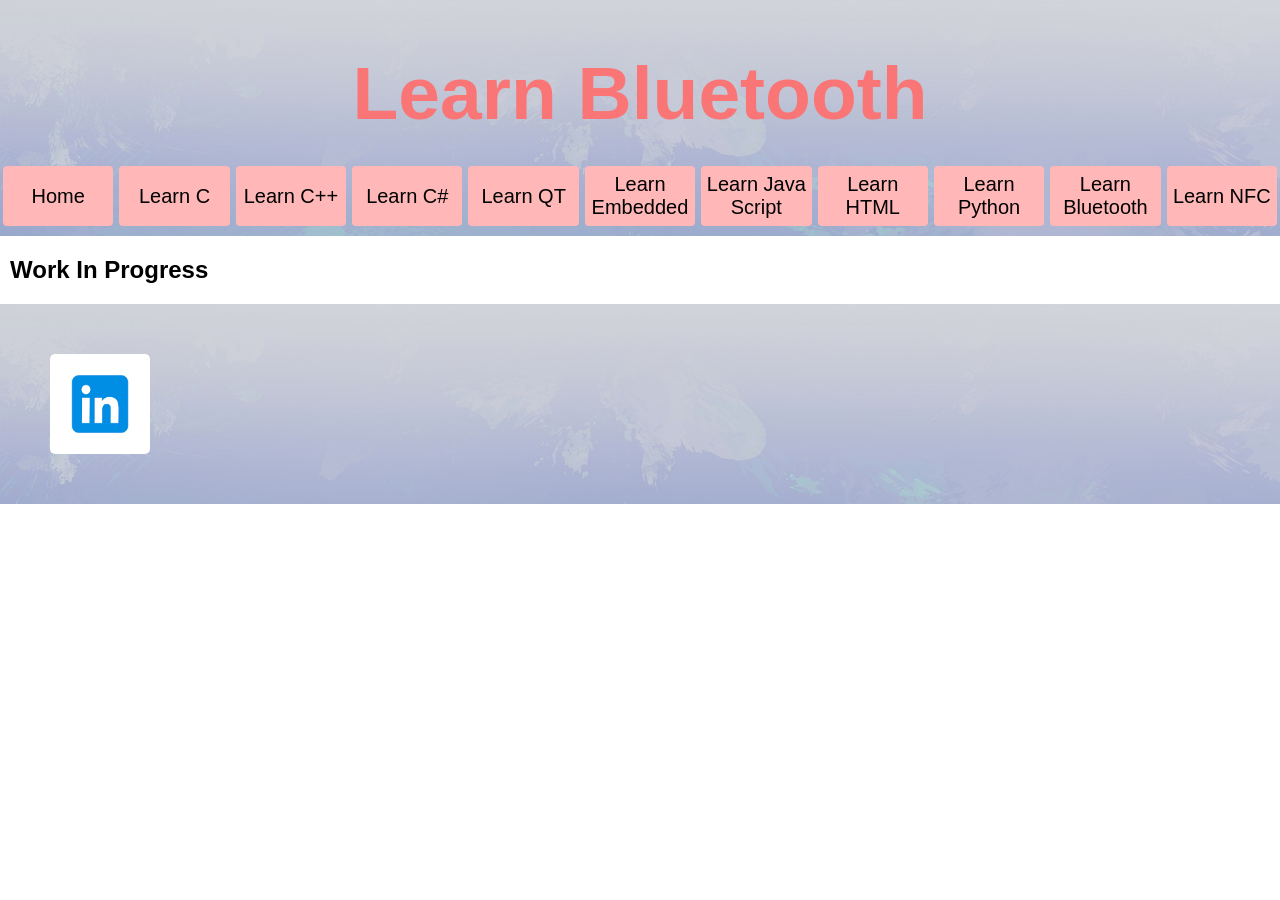
==== Bluetooth.html @ 8a54d1c8 "Set up other pages, added footer" ====
<html>
    <head>
    <title>My Study Plan</title>
    <link rel="stylesheet" href="design/style.css">
    </head>

    <body>
        <header>
        <h1 class="title">Learn Bluetooth</h1>
        <nav class="navigation_bar">
            <a href="index.html" class="header_buttons"> Home </a>
            <a href="C.html" class="header_buttons"> Learn C </a>
            <a href="C++.html" class="header_buttons"> Learn C++ </a>
            <a href="CSharp.html" class="header_buttons"> Learn C# </a>
            <a href="QT.html" class="header_buttons"> Learn QT </a>
            <a href="Embedded.html" class="header_buttons"> Learn Embedded</a>
            <a href="JavaScript.html" class="header_buttons"> Learn Java Script </a>
            <a href="HTML.html" class="header_buttons"> Learn HTML </a>
            <a href="Python.html" class="header_buttons"> Learn Python </a>
            <a href="Bluetooth.html" class="header_buttons"> Learn Bluetooth </a>
            <a href="NFC.html" class="header_buttons"> Learn NFC </a>
        </nav>
        </header>

        <section>
            <h1 class="page_title">Work In Progress</h1>
        </section>

        <footer>
            <section>
                <a href="https://uk.linkedin.com/in/hannah-arnold-848b372a7" target="_blank"><img src="design/linkedin-logo.avif" class="LinkedIn" alt="My LinkedIn Page"/></a>
            </section>
        </footer>
    </body>
</html>
---- design/style.css ----
/*HTML page content styling*/
.checklist
{
    margin-left: 200px;
    margin-top: 0px;
    font-size: 16px;
    text-align: left;
}
.html_fig
{
    width: 1219px;
    margin: auto;
    margin-bottom: 50px;
}
.html_image
{
    width: 1219px;
    height: 600px;

    border-style: solid;
    border-radius: 5px;
    border-width: 1px;
    border-color: black;

    display: block;
    margin-left: auto;
    margin-right: auto;
    margin-bottom: 10px;
}
/*Progress bar*/
*,
*:after,
*:before {
  margin: 0;
  padding: 0;
  box-sizing: border-box;
  font-family: Arial;
}
/* Form Progress */

.progress {

  margin: 20px auto;
  text-align: center;
  padding-bottom: 80px;
}
.progress .circle,
.progress .bar {
  display: inline-block;
  background: #fff;
  width: 40px;
  height: 40px;
  border-radius: 40px;
  border: 1px solid #d5d5da;
  vertical-align:top;
}
.progress .bar {
  position: relative;
  width: 80px;
  height: 6px;
  margin: 0 -5px 17px -5px;
  border-left: none;
  border-right: none;
  border-radius: 0;
  top:16px;
  vertical-align:top
}
.progress .circle .label {
  display: inline-block;
  width: 32px;
  height: 32px;
  line-height: 32px;
  border-radius: 32px;
  margin-top: 3px;
  color: #b5b5ba;
  font-size: 17px;
}
.progress .circle .title {
  color: #b5b5ba;
  font-size: 13px;
  line-height: 18px;
  margin-left: -30px;
  display: block;
  width: 100px;
  margin-top: 5px;
}
/* Done / Active */

.progress .bar.done,
.progress .circle.done {
  background: #eee;
}
.progress .bar.active {
  background: linear-gradient(to right, #EEE 40%, #FFF 60%);
}
.progress .circle.done .label {
  color: #FFF;
  background: rgb(250, 118, 118);
  box-shadow: inset 0 0 2px rgba(0, 0, 0, .2);
}
.progress .circle.done .title {
  color: #444;
}
.progress .circle.active .label {
  color: #FFF;
  background: rgb(157, 174, 204);
  box-shadow: inset 0 0 2px rgba(0, 0, 0, .2);
}
.progress .circle.active .title {
  color: rgb(157, 174, 204);
}


/* Home page content styling */
.profile_pic
{
    width: 175px;
    height: 209px;
    float: right;
    margin-left: 50px;
}

/* Home page title styling */
.subtitle
{
    text-align: left;
    margin-left: 100px;
    margin-bottom: 20px;
    margin-top: 20px;
}

.page_title
{
    text-align: left;
    margin-left: 10px;
    margin-bottom: 20px;
    margin-top: 20px;
}


/* general styling */
.general_text
{
    margin: 10px;
    margin-top: 0px;
    font-size: 16px;
    text-align: left;
}

.solid {
    margin-left: 300px;
    margin-right: 300px;
    color: rgb(255, 183, 183);

}

.header_buttons
{
    background: rgb(255, 183, 183);
    color: rgb(0, 0, 0);

    width: 250px; 
    height: 60px;
    font-size: 20px;
    margin: 5px 3px;
    border-radius: 4px;
    text-decoration: none;

    text-align: center;
    vertical-align:middle;
    display: inline-block;

    display: flex;
    flex-direction: column;
    justify-content: center;
    
}

.title
{
    font-family: Arial;
    font-size: 75px;
    color: rgb(250, 118, 118);
    text-align: center;
    margin-top: 50px;

}

.navigation_bar
{
    display: flex;
    justify-content: center;
    margin-top: 25px;
    margin-bottom: 5px;
}

.LinkedIn
{
    height: 100px;
    width: 100px;
    border-radius: 5px;
    margin: 50px;
}

header
{
    font-family: Arial;
    font-size: 20px;

    background-image: url('background.jpg');
    background-size: cover;

    display: flex;
    flex-direction: column;
    justify-content: center;
}

body 
{ 
    color: rgb(0, 0, 0);
    background: rgb(255, 255, 255);
    margin: 0px;
}

footer
{
    min-height: 150px;
    background-image: url('background.jpg');
    background-size: cover;
}
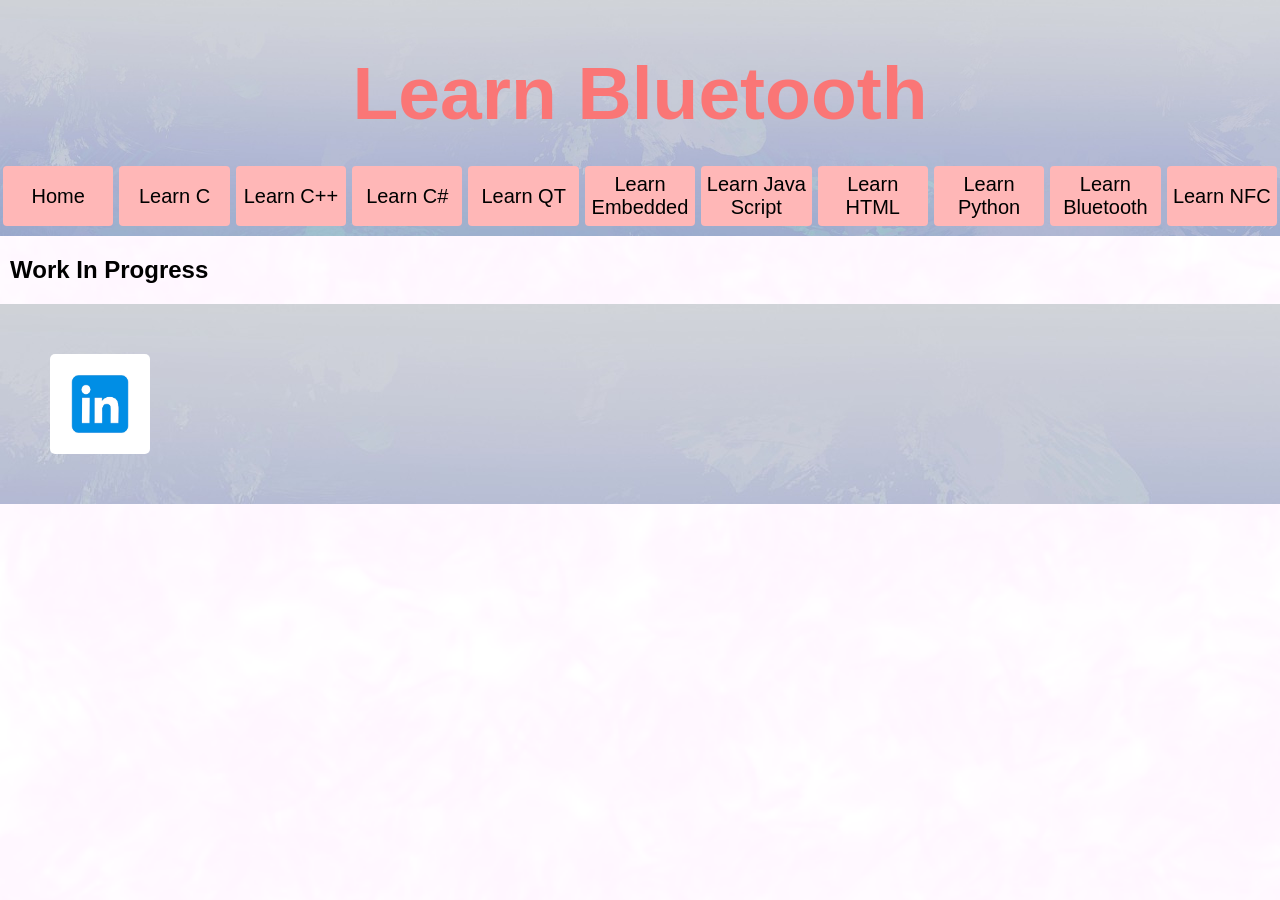
==== commit 710f0855: "added welcome page before home page" ====
--- a/Bluetooth.html
+++ b/Bluetooth.html
@@ -1,6 +1,6 @@
 <html>
     <head>
-    <title>My Study Plan</title>
+    <title>Learn Bluetooth</title>
     <link rel="stylesheet" href="design/style.css">
     </head>
 
@@ -8,7 +8,7 @@
         <header>
         <h1 class="title">Learn Bluetooth</h1>
         <nav class="navigation_bar">
-            <a href="index.html" class="header_buttons"> Home </a>
+            <a href="Home.html" class="header_buttons"> Home </a>
             <a href="C.html" class="header_buttons"> Learn C </a>
             <a href="C++.html" class="header_buttons"> Learn C++ </a>
             <a href="CSharp.html" class="header_buttons"> Learn C# </a>
--- a/design/style.css
+++ b/design/style.css
@@ -1,3 +1,22 @@
+/*References*/
+.reference
+{
+  text-align: center;
+}
+.reference_buttons
+{
+  text-align: center;
+  margin-top: 0px;
+  height: auto;
+  width: auto;
+
+    display: block;
+    margin-left: auto;
+    margin-right: auto;
+
+
+}
+
 /*HTML page content styling*/
 .checklist
 {
@@ -27,7 +46,18 @@
     margin-right: auto;
     margin-bottom: 10px;
 }
-/*Progress bar*/
+
+.mindmap
+{
+    width: 1200px;
+    height: 475px;
+    
+    display: block;
+    margin-left: auto;
+    margin-right: auto;
+    margin-bottom: 10px;
+}
+/*Progress bar (see reference)*/
 *,
 *:after,
 *:before {
@@ -215,16 +245,19 @@
     justify-content: center;
 }
 
-body 
-{ 
-    color: rgb(0, 0, 0);
-    background: rgb(255, 255, 255);
-    margin: 0px;
+body
+{
+    margin: 0;
+
+    background-image: url('cloud_background.png');
+    background-size: cover;
+    background-attachment: fixed;
+    background-position: center;
 }
 
 footer
 {
     min-height: 150px;
     background-image: url('background.jpg');
-    background-size: cover;
+    background-size: auto;
 }
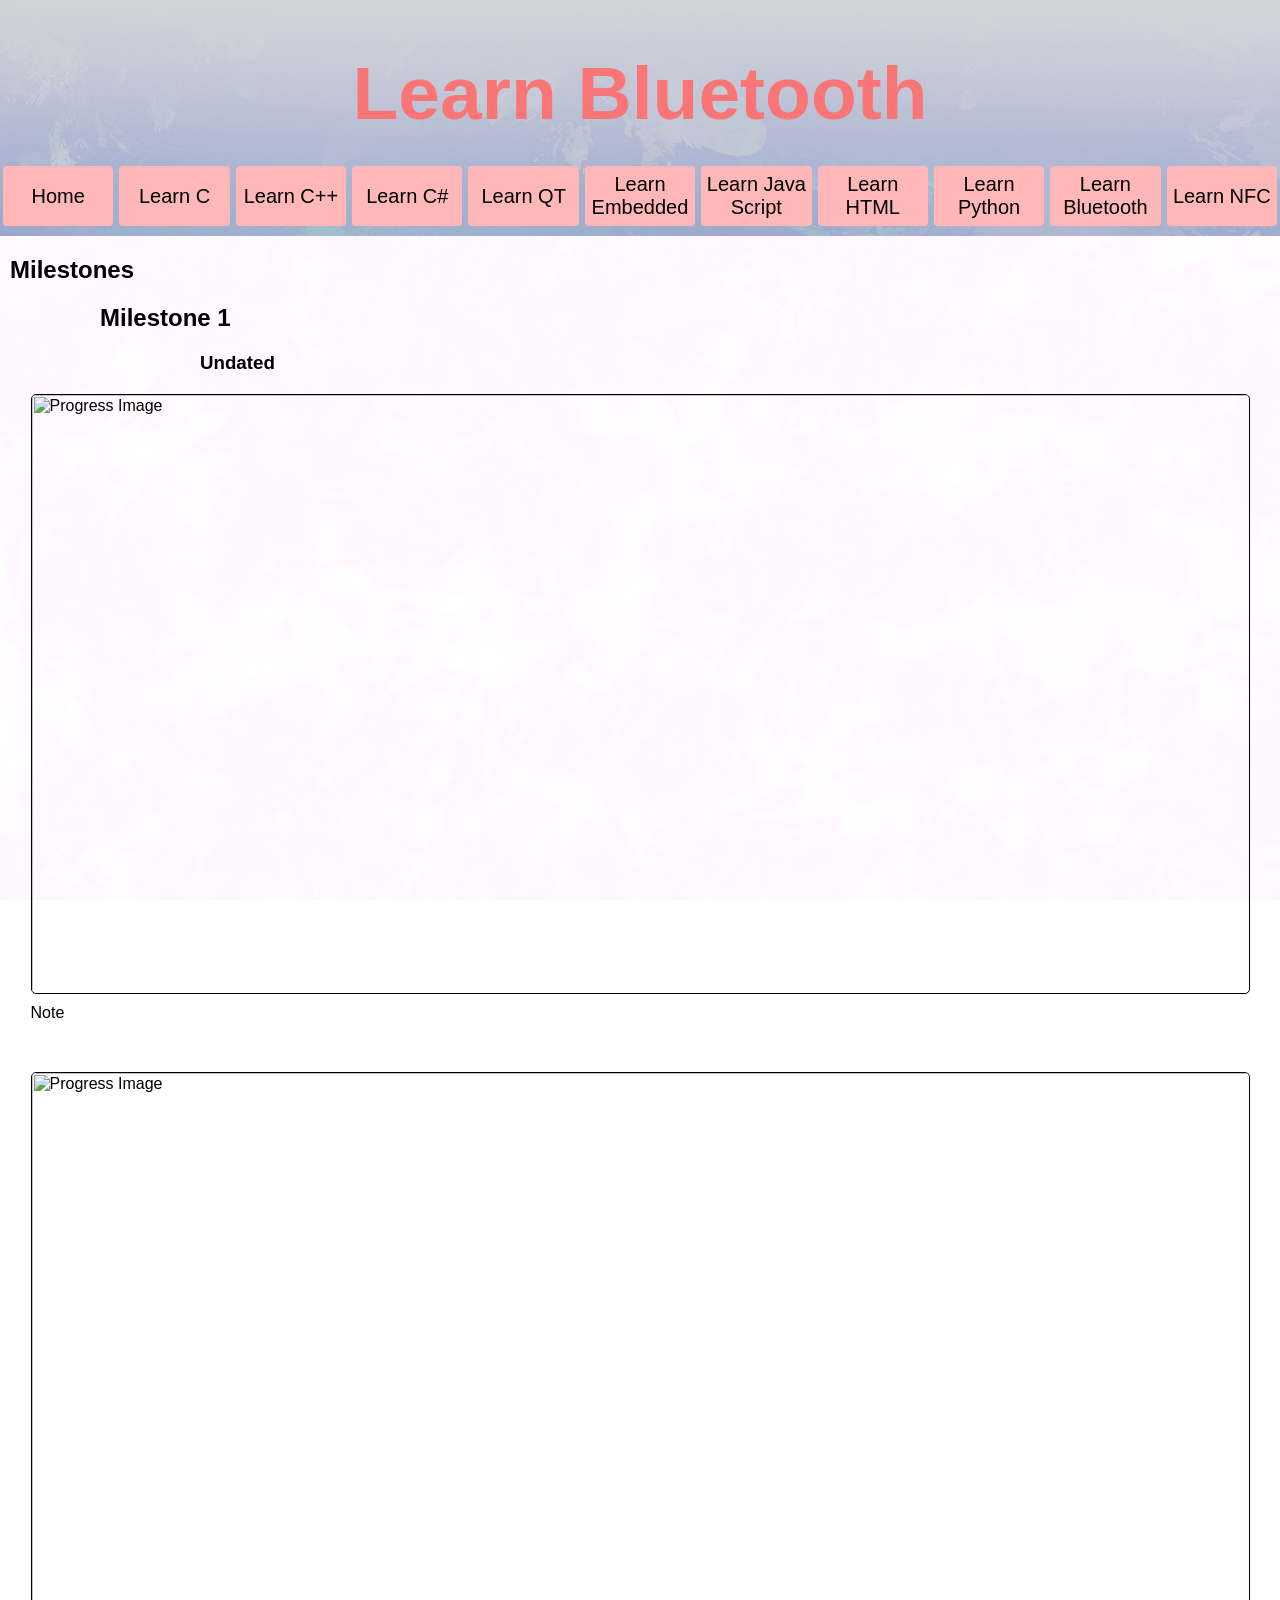
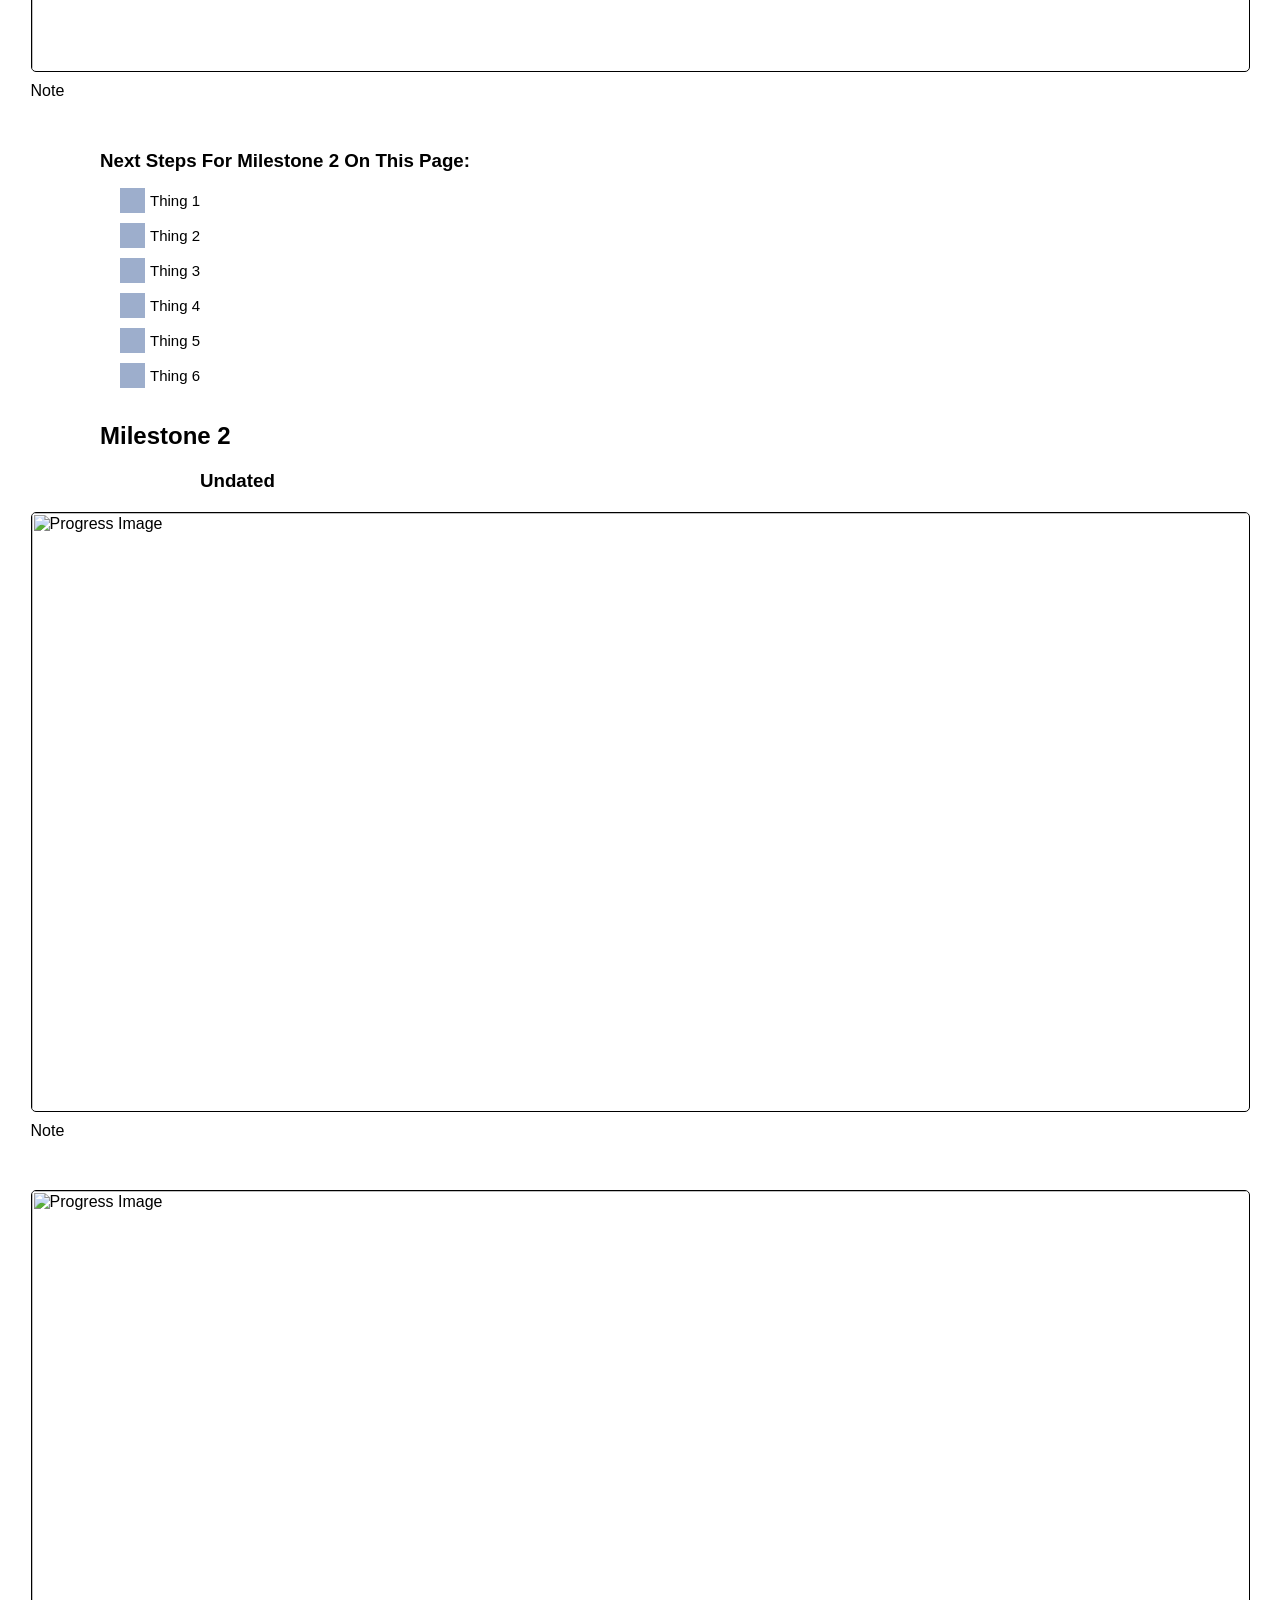
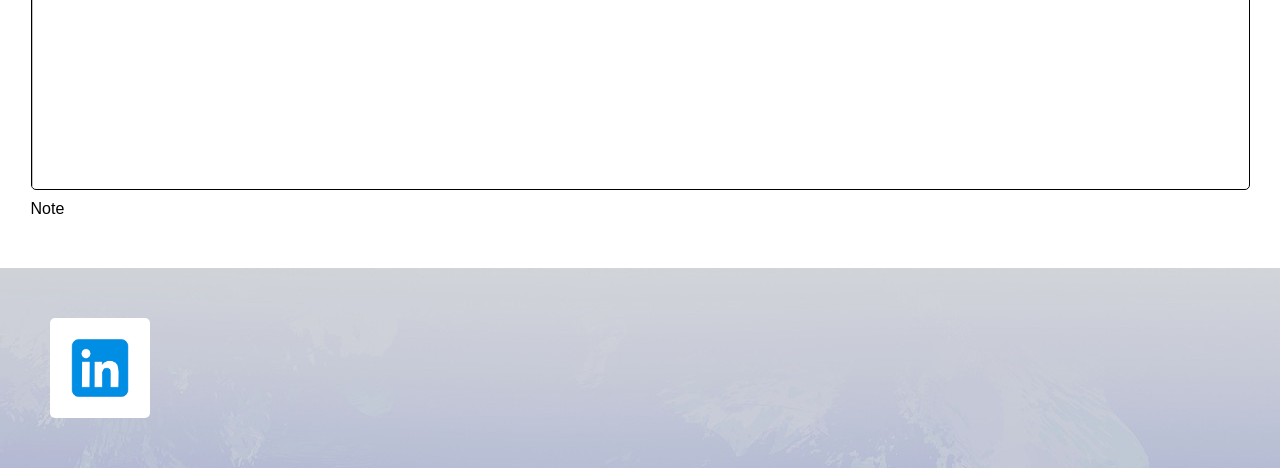
==== commit 330cdcae: "Layout for other webpages Still need to add intro paragraph" ====
--- a/Bluetooth.html
+++ b/Bluetooth.html
@@ -22,8 +22,72 @@
         </nav>
         </header>
 
-        <section>
-            <h1 class="page_title">Work In Progress</h1>
+         <section>
+            <h1 class="page_title">Milestones</h1>
+                <section>
+                    <h2 class="subtitle">Milestone 1</h2>
+                    <h3 class="date">Undated</h3>
+                    <figure>
+                        <img src="" class="html_image" alt="Progress Image">
+                        <figcaption class="html_fig">
+                            Note
+                        </figcaption>
+                    </figure>
+                    <figure>
+                        <img src="" class="html_image" alt="Progress Image">
+                        <figcaption class="html_fig">
+                            Note
+                    </figure>
+                    
+                    <h3 class="subtitle">Next Steps For Milestone 2 On This Page:</h3>
+
+                        <label class="container">Thing 1
+                        <input type="checkbox">
+                        <span class="Home_checklist"></span>
+                        </label><br>
+
+                        <label class="container">Thing 2
+                        <input type="checkbox">
+                        <span class="Home_checklist"></span>
+                        </label><br>
+
+
+                        <label class="container">Thing 3
+                        <input type="checkbox">
+                        <span class="Home_checklist"></span>
+                        </label><br>
+                       
+                        <label class="container">Thing 4
+                        <input type="checkbox">
+                        <span class="Home_checklist"></span>
+                        </label><br>
+
+                        <label class="container">Thing 5
+                        <input type="checkbox">
+                        <span class="Home_checklist"></span>
+                        </label><br>
+
+                        <label class="container">Thing 6
+                        <input type="checkbox">
+                        <span class="Home_checklist"></span>
+                        </label><br>
+                </section>
+
+                <section>
+                    <h2 class="subtitle">Milestone 2</h2>
+                    <h3 class="date">Undated</h3>
+                                        <figure>
+                        <img src="" class="html_image" alt="Progress Image">
+                        <figcaption class="html_fig">
+                            Note
+                        </figcaption>
+                    </figure>
+                    <figure>
+                        <img src="" class="html_image" alt="Progress Image">
+                        <figcaption class="html_fig">
+                            Note
+                    </figure>
+                </section>
         </section>
 
         <footer>
--- a/design/style.css
+++ b/design/style.css
@@ -24,6 +24,10 @@
     margin-top: 0px;
     font-size: 16px;
     text-align: left;
+
+    height: 25px;
+    width: 25px;
+    background-color: rgb(238, 238, 238);
 }
 .html_fig
 {
@@ -46,7 +50,21 @@
     margin-right: auto;
     margin-bottom: 10px;
 }
-
+.pirate
+{
+    width: 1219px;
+    height: 400px;
+
+    border-style: solid;
+    border-radius: 5px;
+    border-width: 1px;
+    border-color: black;
+
+    display: block;
+    margin-left: auto;
+    margin-right: auto;
+    margin-bottom: 10px;
+}
 .mindmap
 {
     width: 1200px;
@@ -159,6 +177,82 @@
     margin-top: 20px;
 }
 
+.Checklist_subtitle
+{
+    text-align: left;
+    margin-left: 100px;
+    margin-bottom: 10px;
+    margin-top: 20px;
+}
+
+/*temporay making true*/
+.container {
+  display: flex;
+  align-items: center;
+  gap: 10px;
+
+  font-size: 15px;
+  margin-left: 150px;
+  cursor: pointer;
+  position: relative;
+}
+
+.container input {
+  position: absolute;
+  opacity: 0;
+  cursor: pointer;
+  height: 0;
+  width: 0;
+}
+
+.Home_checklist  {
+  position: absolute;
+  height: 25px;
+  width: 25px;
+
+  background-color: rgb(157, 174, 204);
+  margin-left: -30px;
+}
+
+.container:hover input ~ .Home_checklist {
+  background-color: #ccc;
+}
+
+.container input:checked ~ .Home_checklist  {
+  background-color:rgb(250, 118, 118);
+}
+
+.Home_checklist::after {
+  content: "";
+  position: absolute;
+  display: none;
+}
+
+.container input:checked ~ .Home_checklist::after {
+  display: block;
+}
+
+.container .Home_checklist::after {
+  left: 9px;
+  top: 5px;
+  width: 5px;
+  height: 10px;
+  border: solid white;
+  border-width: 0 3px 3px 0;
+  -webkit-transform: rotate(45deg);
+  -ms-transform: rotate(45deg);
+  transform: rotate(45deg);
+}
+
+/* continue*/
+.date
+{
+    text-align: left;
+    margin-left: 200px;
+    margin-bottom: 20px;
+    margin-top: 20px;
+}
+
 .page_title
 {
     text-align: left;
@@ -198,7 +292,6 @@
 
     text-align: center;
     vertical-align:middle;
-    display: inline-block;
 
     display: flex;
     flex-direction: column;
@@ -260,4 +353,36 @@
     min-height: 150px;
     background-image: url('background.jpg');
     background-size: auto;
+}
+
+/*Opening Page Styling*/
+.Opening_Title
+{
+    font-family: Arial;
+    font-size: 75px;
+    color: rgb(250, 118, 118);
+    text-decoration: none;
+    margin: 0;
+    margin-top: 0px;
+
+    text-align: center;
+    
+}
+
+.Go_To_Home
+{
+    height: 200px;         
+    width: 100%;
+
+    background-image: url('background.jpg');
+    background-size: cover;
+    background-position: cover;
+
+    display: flex;
+    justify-content: center;
+    align-items: center;
+
+    position: absolute;
+    top: 50%;
+    transform: translateY(-50%);
 }
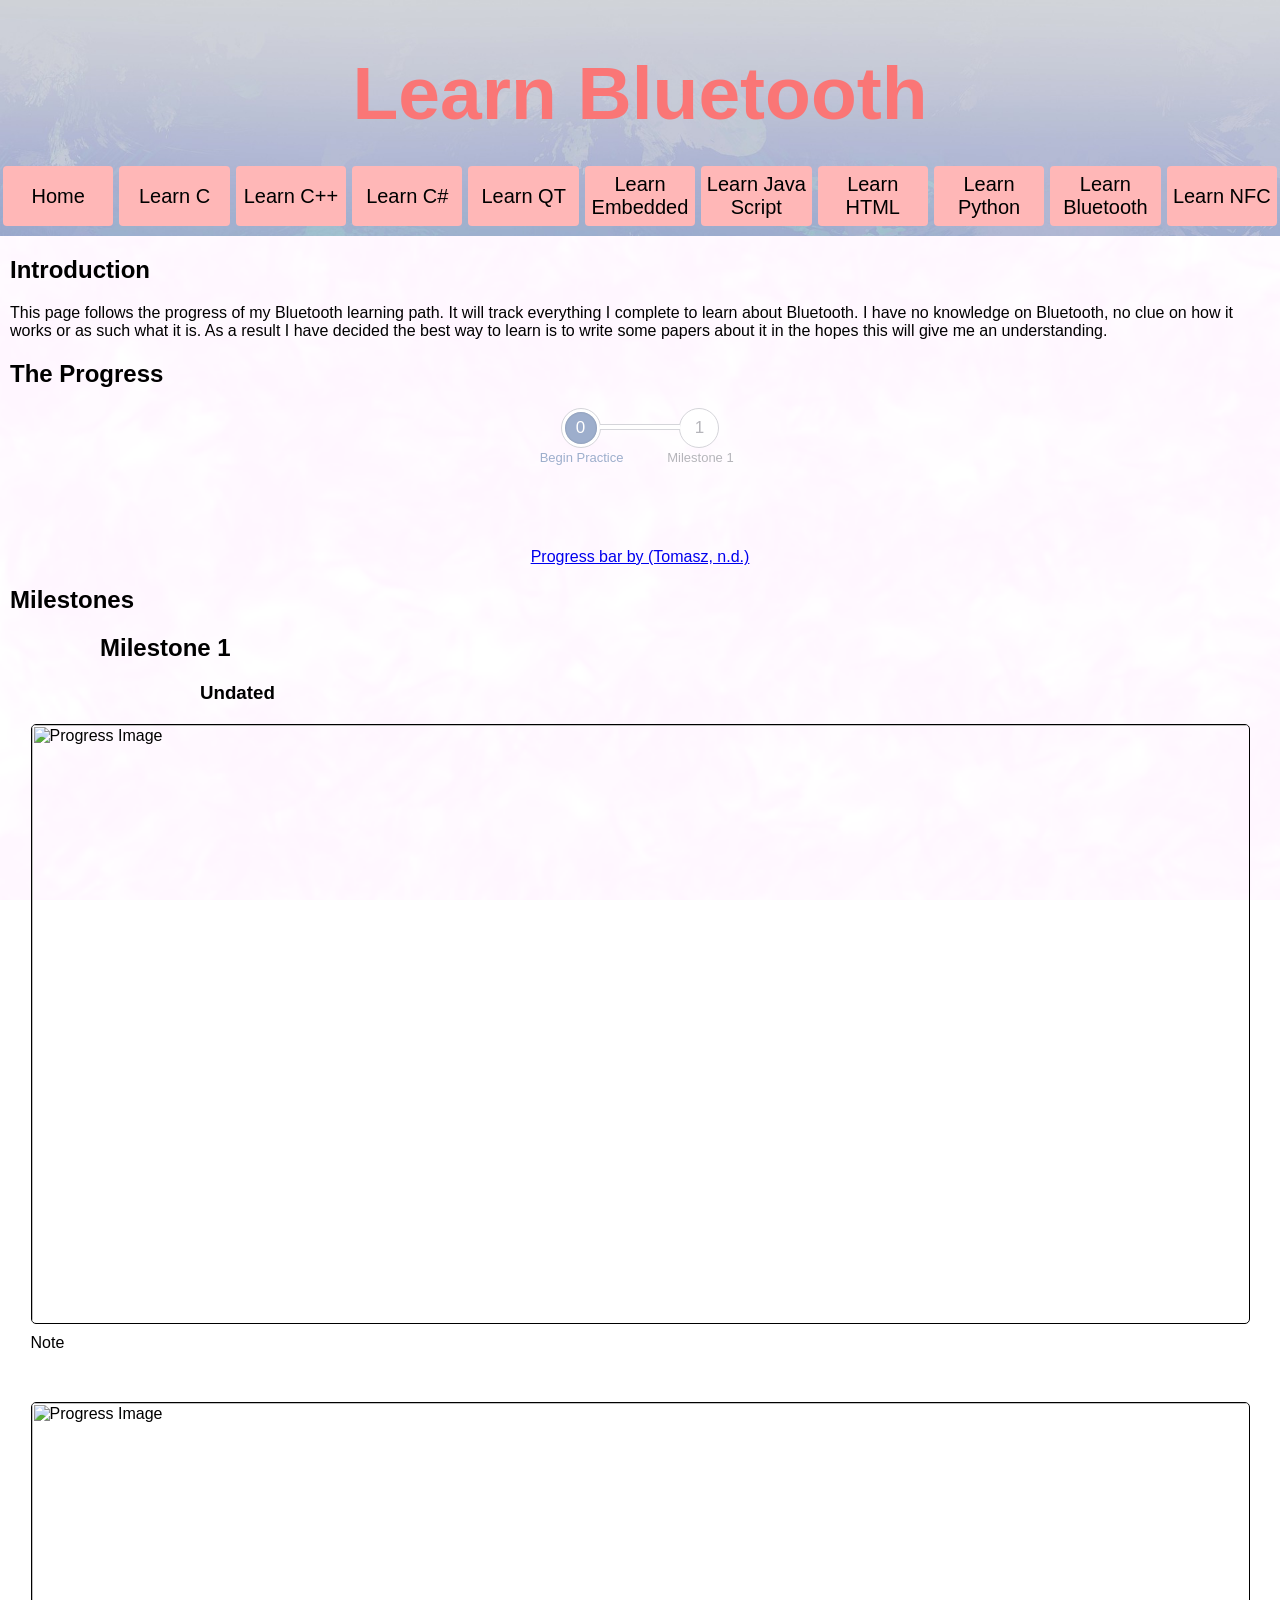
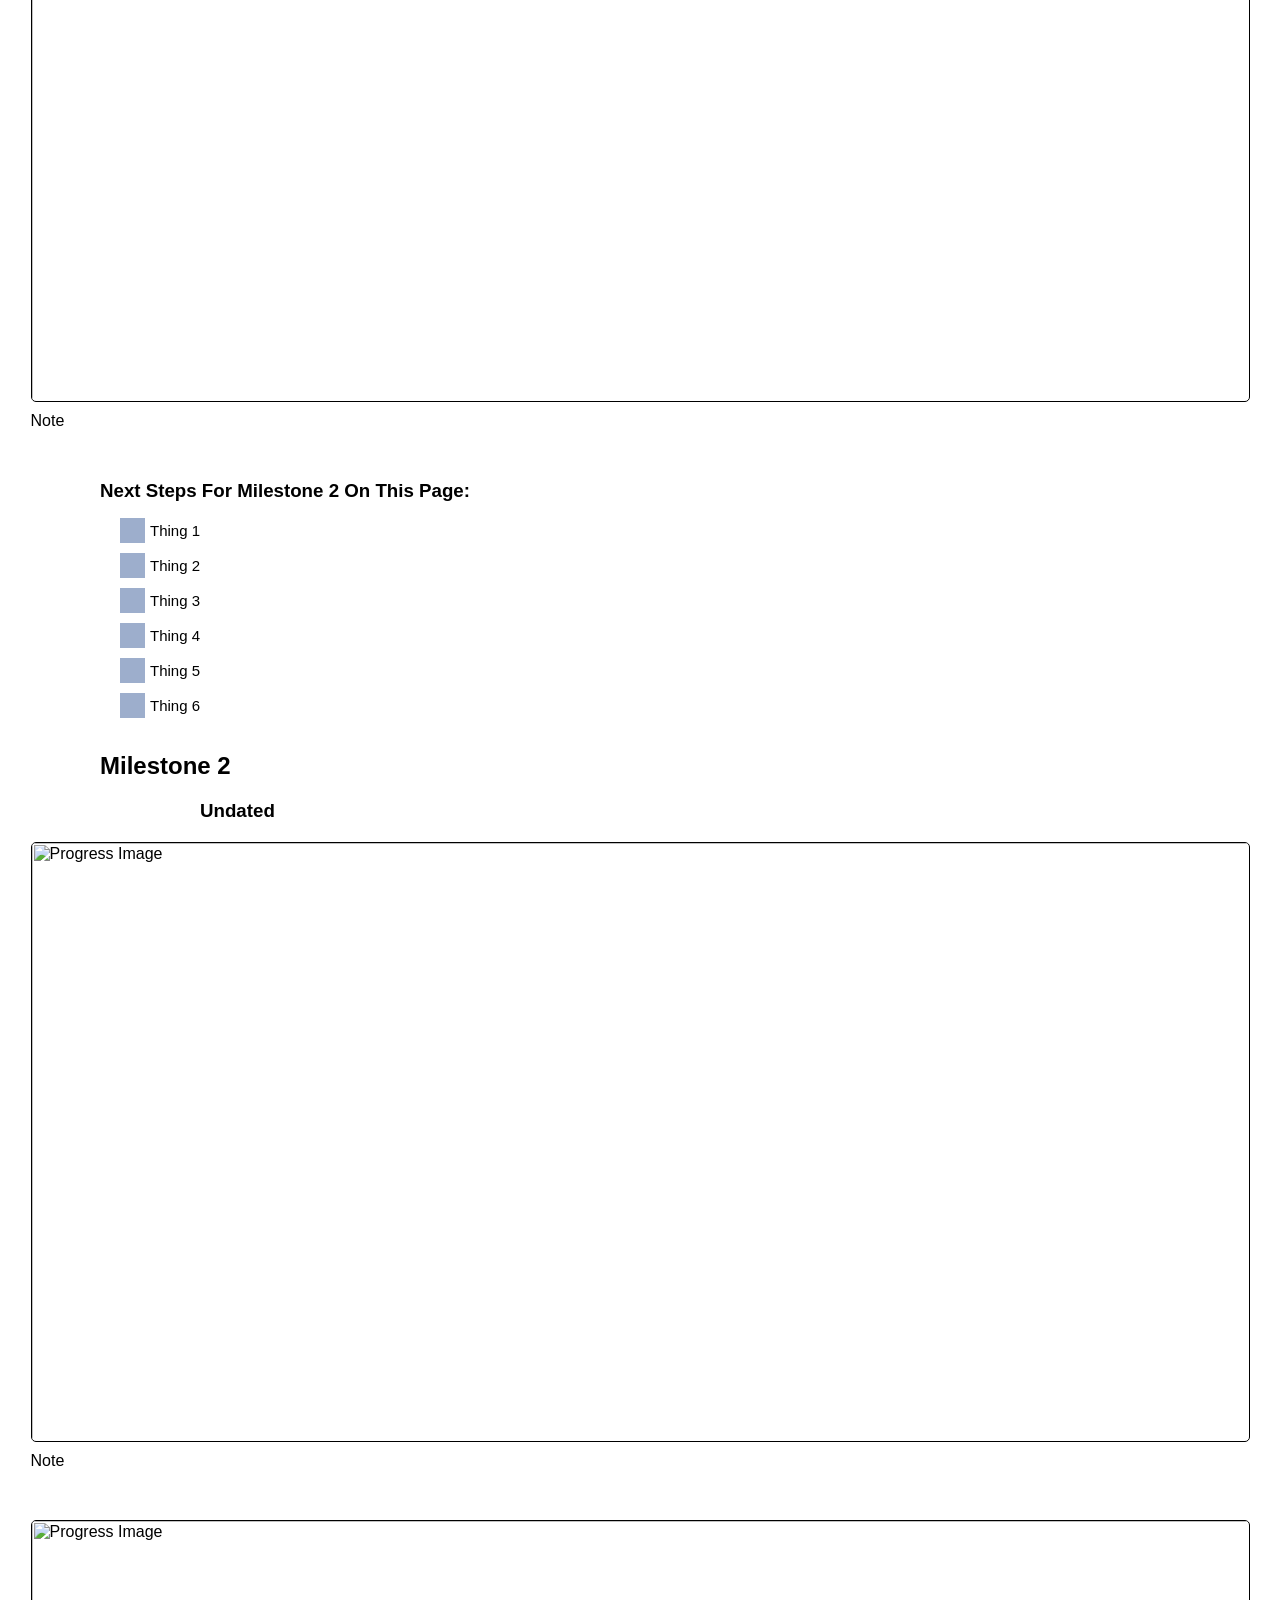
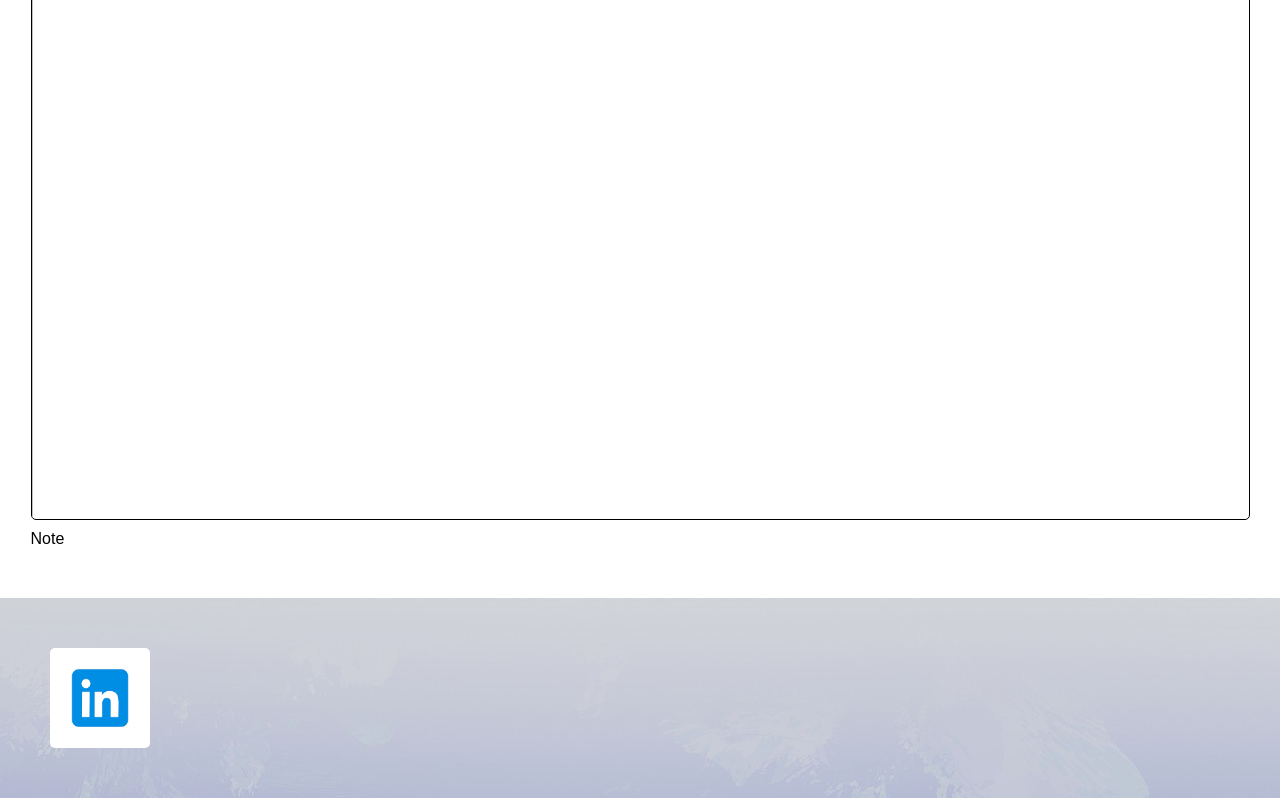
==== commit 23d4db45: "Populated Every Page With Relevant Information" ====
--- a/Bluetooth.html
+++ b/Bluetooth.html
@@ -21,6 +21,25 @@
             <a href="NFC.html" class="header_buttons"> Learn NFC </a>
         </nav>
         </header>
+        <section>
+        <h1 class="page_title">Introduction</h1>
+            <p class="general_text">
+                This page follows the progress of my Bluetooth learning path. It will track everything I complete to learn about Bluetooth. I have no knowledge on Bluetooth, 
+                no clue on how it works or as such what it is. As a result I have decided the best way to learn is to write some papers about it in the hopes this will give 
+                me an understanding.
+        </section>
+      
+        <section class="progress">
+                <h1 class="page_title">The Progress</h1>
+                <section class="circle active"> <span class="label">0</span>
+                    <span class="title">Begin Practice</span>
+                </section> <span class="bar"></span>
+
+                <section class="circle"> <span class="label">1</span>
+                    <span class="title">Milestone 1</span>
+                </section> 
+        </section>
+        <a href="references.html#Tomasz" class="reference_buttons"> Progress bar by (Tomasz, n.d.) </a>
 
          <section>
             <h1 class="page_title">Milestones</h1>
--- a/design/style.css
+++ b/design/style.css
@@ -16,7 +16,19 @@
 
 
 }
-
+/*Embedded page content styling*/
+.pdf
+{
+  width: 80%;
+  height: 1000px;
+
+  display: block;
+  margin-left: auto;
+  margin-right: auto;
+  margin-bottom: 100px;
+
+  
+}
 /*HTML page content styling*/
 .checklist
 {
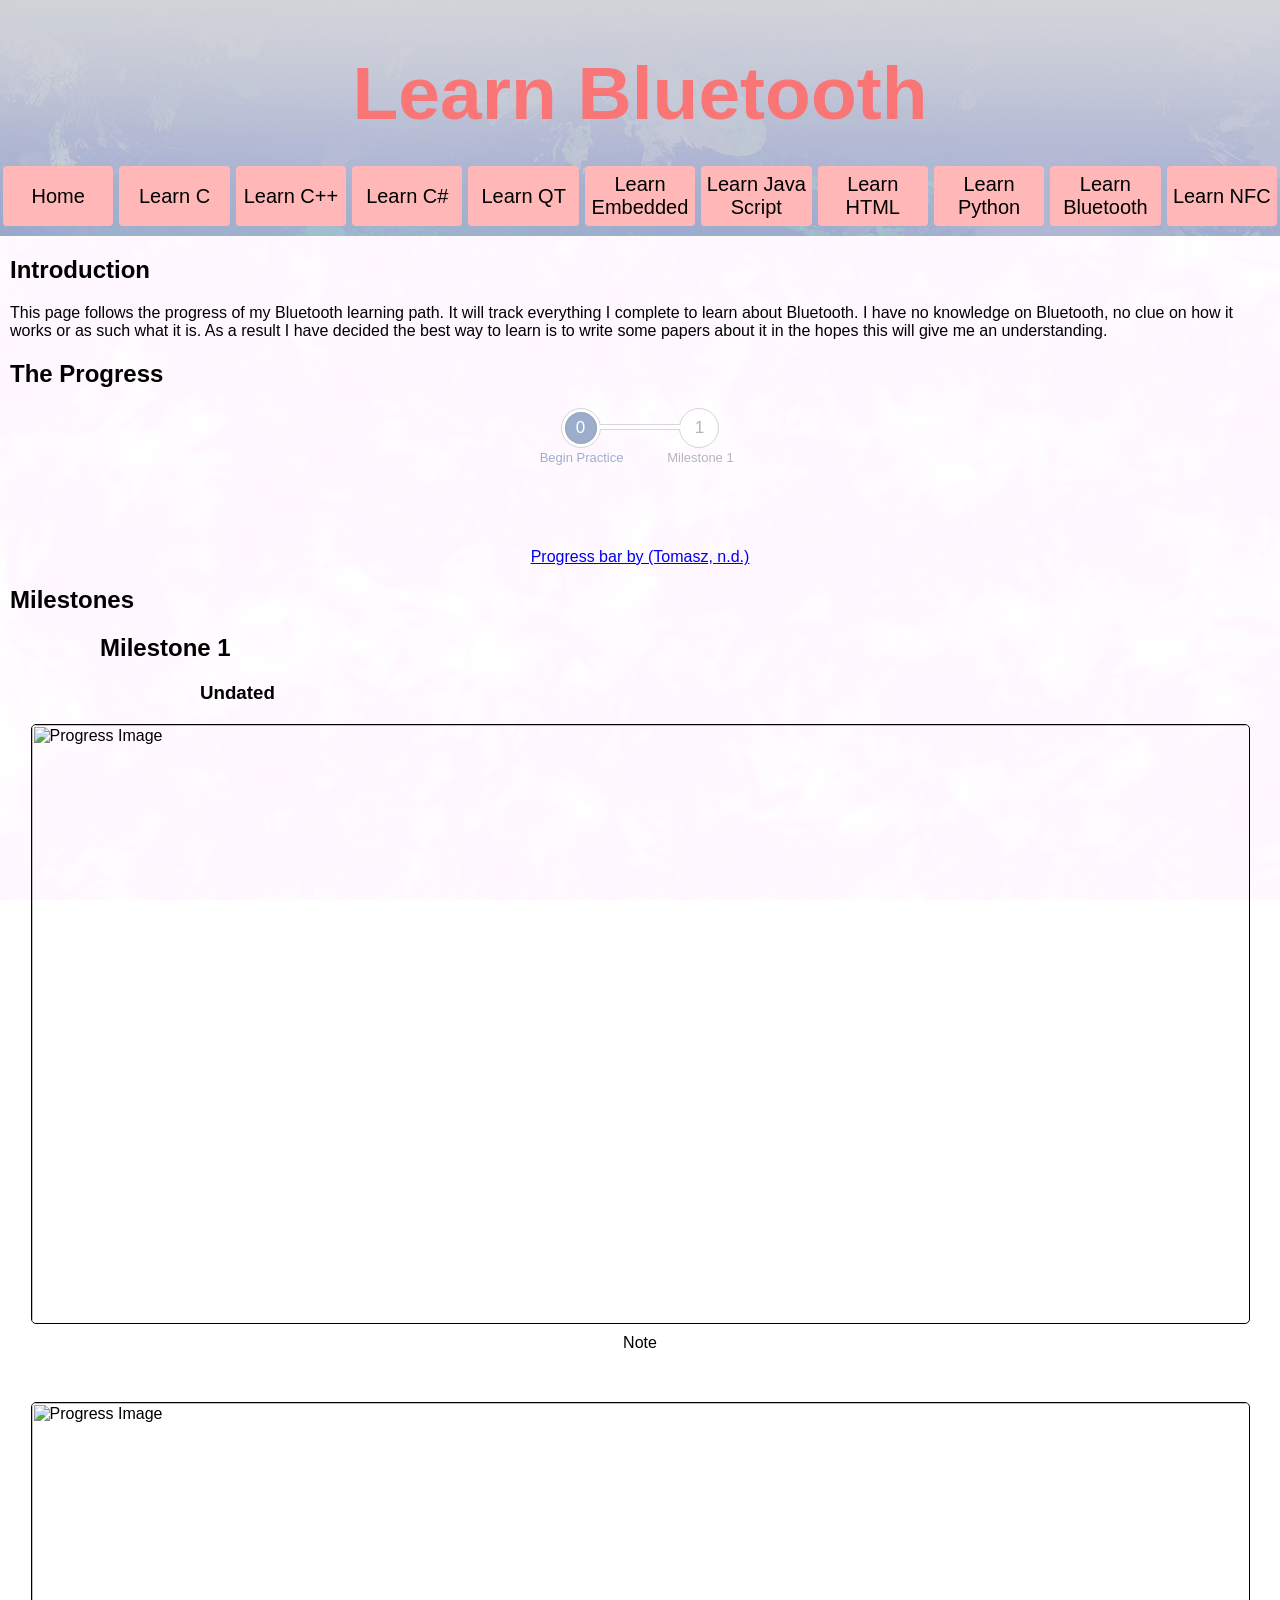
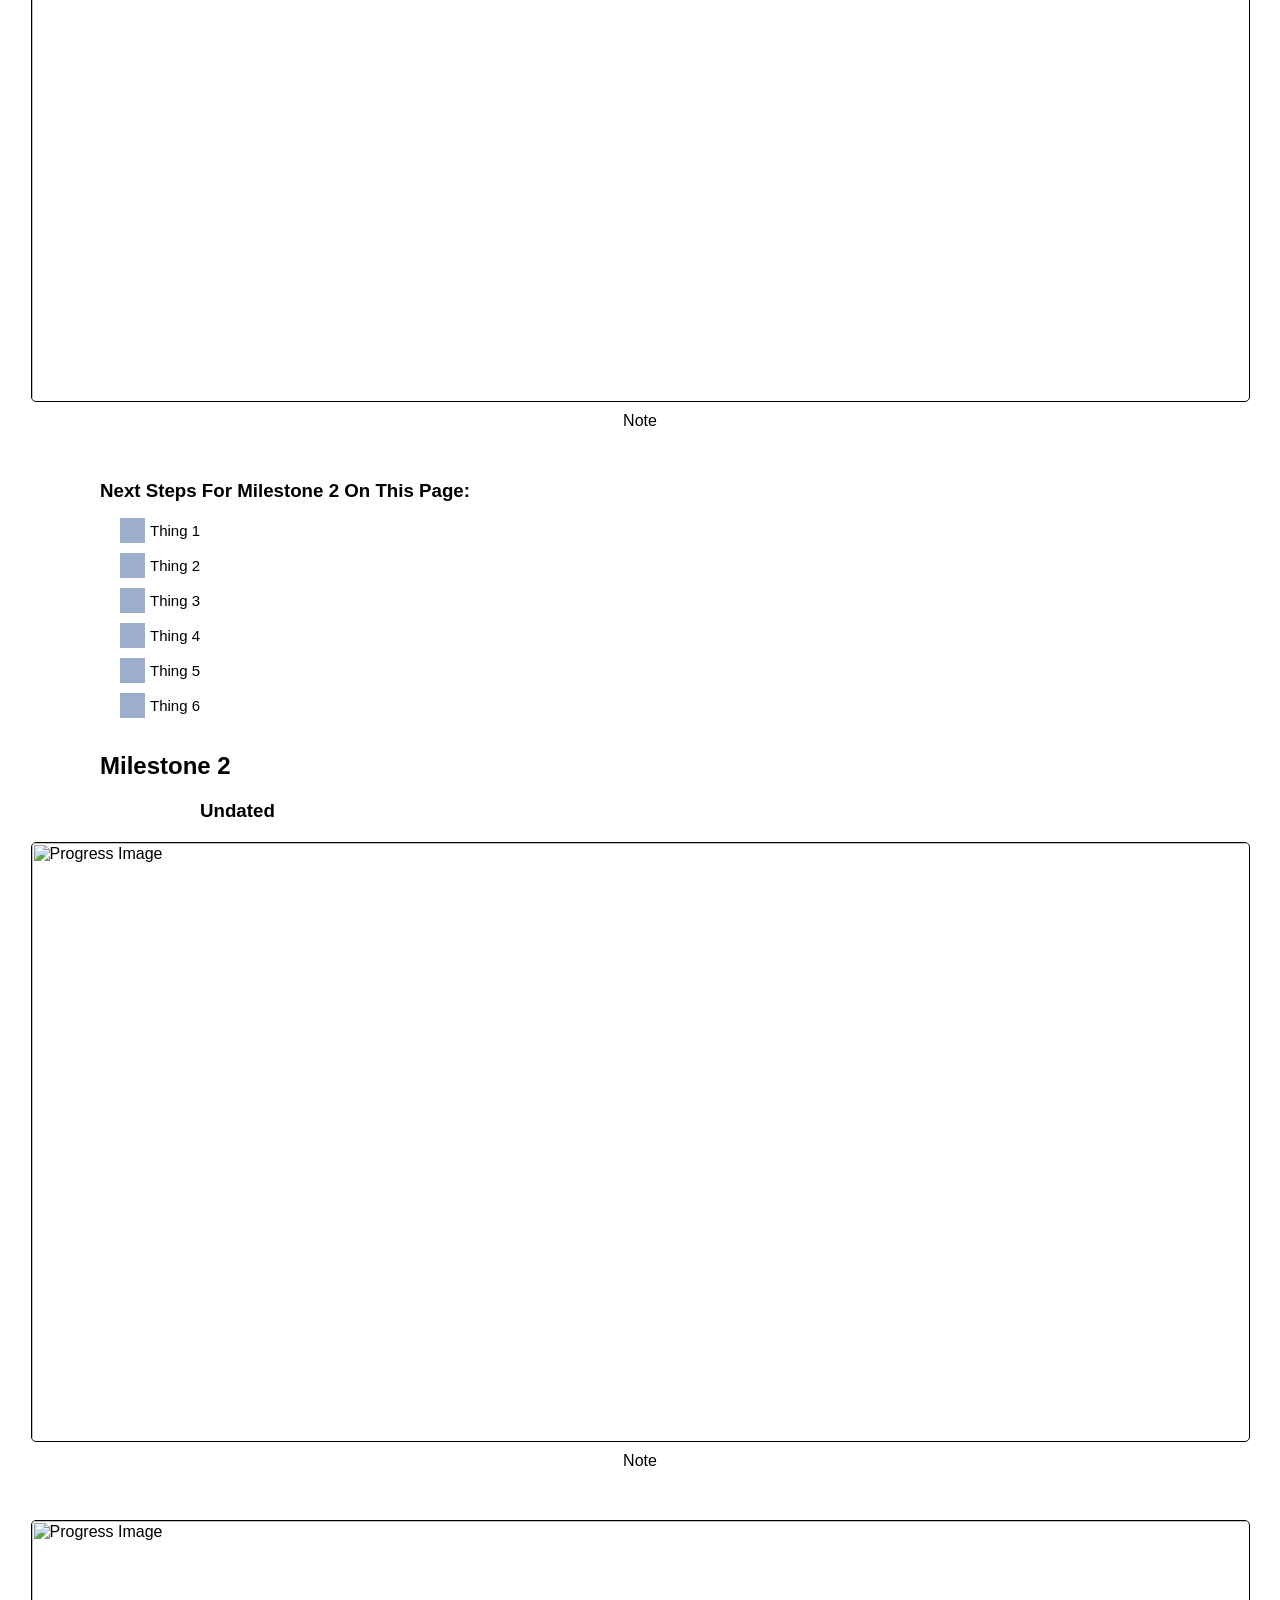
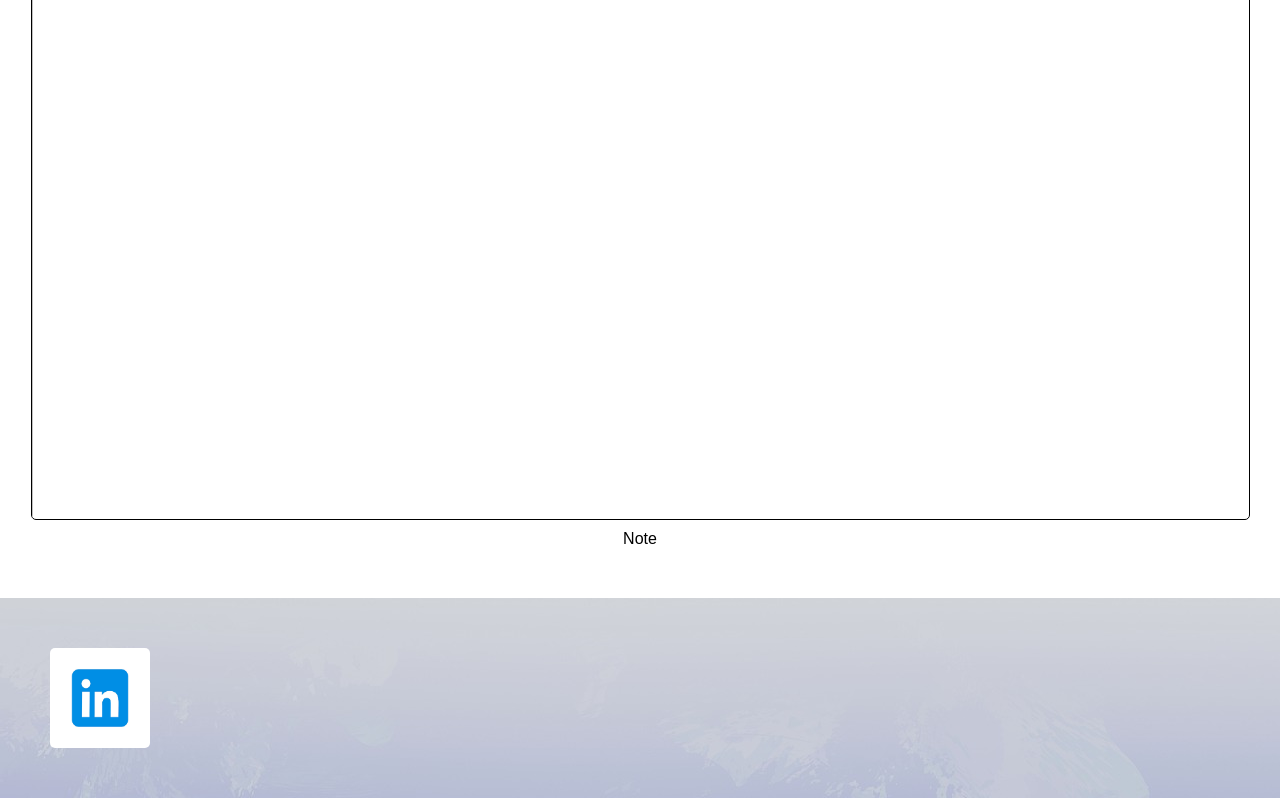
==== commit 6555d27e: "changed  buttons" ====
--- a/Bluetooth.html
+++ b/Bluetooth.html
@@ -8,7 +8,7 @@
         <header>
         <h1 class="title">Learn Bluetooth</h1>
         <nav class="navigation_bar">
-            <a href="Home.html" class="header_buttons"> Home </a>
+            <a href="index.html" class="header_buttons"> Home </a>
             <a href="C.html" class="header_buttons"> Learn C </a>
             <a href="C++.html" class="header_buttons"> Learn C++ </a>
             <a href="CSharp.html" class="header_buttons"> Learn C# </a>
--- a/design/style.css
+++ b/design/style.css
@@ -46,6 +46,8 @@
     width: 1219px;
     margin: auto;
     margin-bottom: 50px;
+
+    text-align: center;
 }
 .html_image
 {
@@ -170,7 +172,39 @@
   color: rgb(157, 174, 204);
 }
 
-
+/*certificates*/
+.codecademy_certificate
+{
+    margin-bottom: 100px;
+    display: block;
+    margin-left: auto;
+    margin-right: auto;
+
+}
+
+.grades
+{
+    margin-bottom: 0px;
+    width: 1188px;
+  
+    display: block;
+    margin-left: auto;
+    margin-right: auto;
+}
+
+.module_completion
+{
+    width:225px;
+    border-style: solid;
+    border-radius: 5px;
+    border-width: 1px;
+    border-color: black;
+
+    display: block;
+    margin-left: auto;
+    margin-right: auto;
+    margin-bottom: 10px;
+}
 /* Home page content styling */
 .profile_pic
 {
@@ -307,8 +341,32 @@
 
     display: flex;
     flex-direction: column;
+    justify-content: center;  
+}
+#fyp_button
+{
+    background: rgb(255, 183, 183);
+    color: rgb(0, 0, 0);
+
+    width: 250px; 
+    height: 60px;
+    font-size: 20px;
+    margin: 5px 3px;
+    border-radius: 4px;
+    border-color: #444;
+    text-decoration: none;
+
+    text-align: center;
+    vertical-align:middle;
+
+    display: flex;
+    flex-direction: column;
     justify-content: center;
     
+ 
+    margin-left: auto;
+    margin-right: auto;
+
 }
 
 .title
